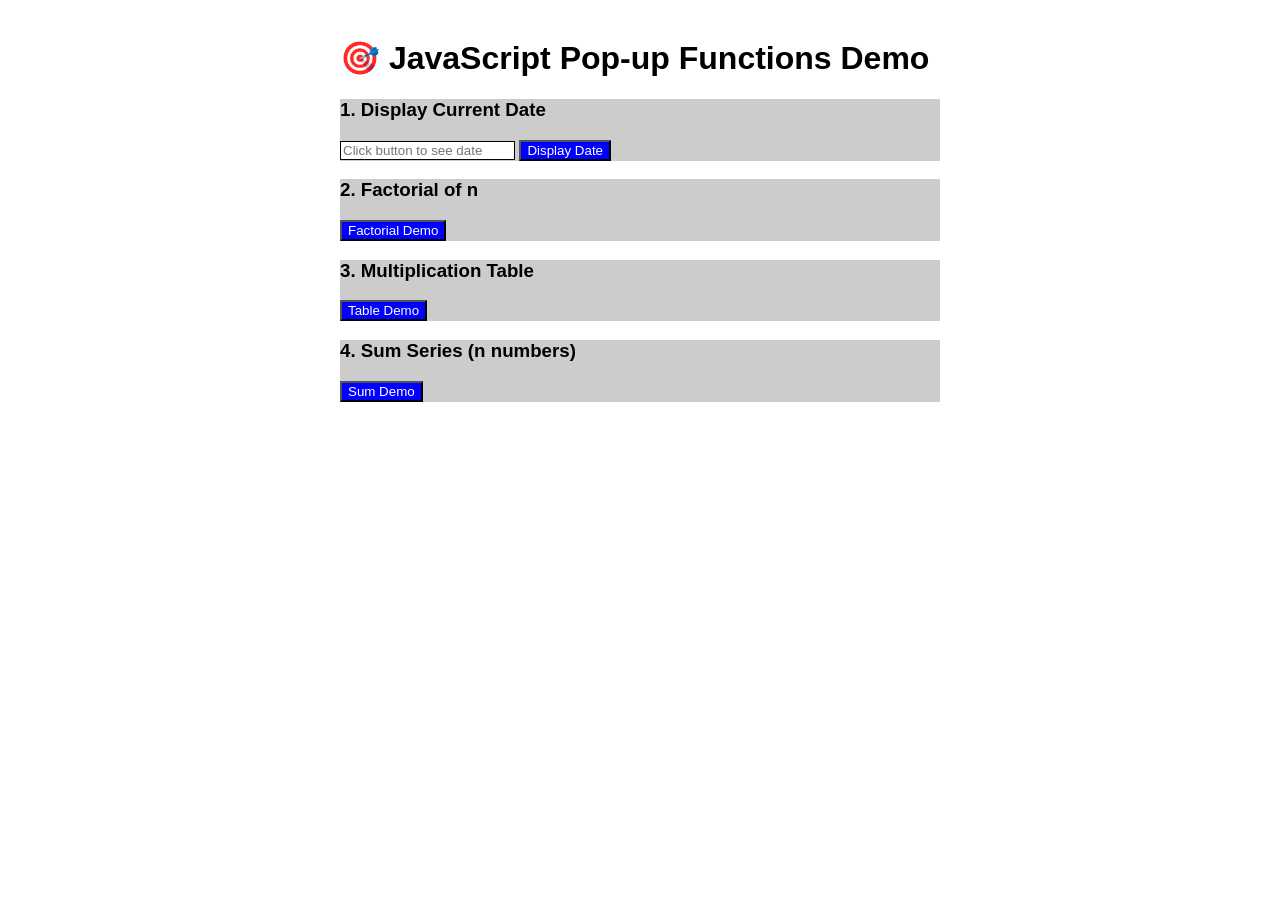
==== fifthsem/webtechnology/lab5.html @ ece13e36 "added web lab files" ====
<!doctype html>
<html>
  <head>
    <title>JavaScript Pop-up Functions Demo</title>
    <style>
      body {
        font-family: Arial;
      }

      .container {
        width: 600px;
        margin: auto;
        background: #fff;
        padding: 10px;
      }

      button {
        background: blue;
        color: #fff;
      }

      input {
        border: 1px solid #000;
      }

      h3 {
        color: #000;
      }

      .demo {
        background: #ccc;
      }
    </style>
  </head>
  <body>
    <div class="container">
      <h1>🎯 JavaScript Pop-up Functions Demo</h1>

      <!-- 1. Display Date -->
      <div class="demo">
        <h3>1. Display Current Date</h3>
        <input
          type="text"
          id="dateBox"
          placeholder="Click button to see date"
          readonly
        />
        <button onclick="displayDate()">Display Date</button>
      </div>

      <!-- 2. Factorial -->
      <div class="demo">
        <h3>2. Factorial of n</h3>
        <button onclick="calculateFactorial()">Factorial Demo</button>
      </div>

      <!-- 3. Multiplication Table -->
      <div class="demo">
        <h3>3. Multiplication Table</h3>
        <button onclick="multiplicationTable()">Table Demo</button>
      </div>

      <!-- 4. Sum with Confirm -->
      <div class="demo">
        <h3>4. Sum Series (n numbers)</h3>
        <button onclick="sumSeries()">Sum Demo</button>
      </div>
    </div>

    <script>
      // 1. Display Date using onclick()
      function displayDate() {
        const now = new Date();
        const dateString = now.toLocaleDateString();
        document.getElementById("dateBox").value = dateString;
      }

      // 2. Factorial using prompt()
      function calculateFactorial() {
        const n = parseInt(prompt("Enter number for factorial:"));
        if (isNaN(n) || n < 0) {
          alert("Enter valid positive number!");
          return;
        }

        let fact = 1;
        for (let i = 1; i <= n; i++) {
          fact *= i;
        }
        alert(`Factorial of ${n} = ${fact}`);
      }

      // 3. Multiplication Table using prompt()
      function multiplicationTable() {
        const n = parseInt(prompt("Enter number for table:"));
        if (isNaN(n)) {
          alert("Enter valid number!");
          return;
        }

        let table = `Multiplication Table of ${n}:\n\n`;
        for (let i = 1; i <= 10; i++) {
          table += `${n} x ${i} = ${n * i}\n`;
        }
        alert(table);
      }

      // 4. Sum series using prompt() + confirm()
      function sumSeries() {
        const n = parseInt(prompt("How many numbers to add?"));
        if (isNaN(n) || n <= 0) {
          alert("Enter valid positive number!");
          return;
        }

        let sum = 0;
        let count = 0;

        while (count < n) {
          const num = parseFloat(prompt(`Enter number ${count + 1}:`));
          if (!isNaN(num)) {
            sum += num;
            count++;
          }
        }

        alert(`Sum of ${n} numbers = ${sum}`);
      }
    </script>
  </body>
</html>
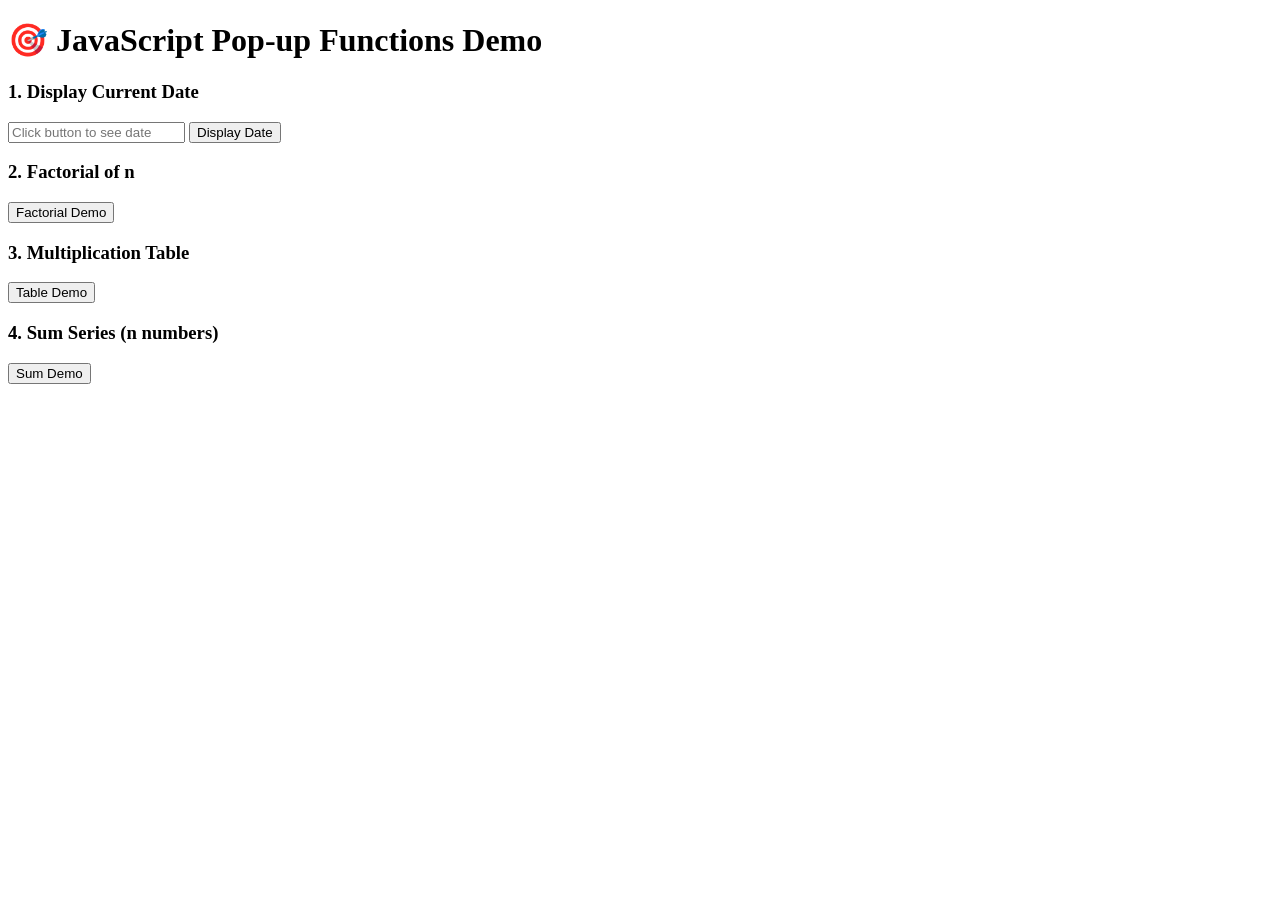
==== commit f384bddc: "done lab 11 12 of web" ====
--- a/fifthsem/webtechnology/lab5.html
+++ b/fifthsem/webtechnology/lab5.html
@@ -2,35 +2,6 @@
 <html>
   <head>
     <title>JavaScript Pop-up Functions Demo</title>
-    <style>
-      body {
-        font-family: Arial;
-      }
-
-      .container {
-        width: 600px;
-        margin: auto;
-        background: #fff;
-        padding: 10px;
-      }
-
-      button {
-        background: blue;
-        color: #fff;
-      }
-
-      input {
-        border: 1px solid #000;
-      }
-
-      h3 {
-        color: #000;
-      }
-
-      .demo {
-        background: #ccc;
-      }
-    </style>
   </head>
   <body>
     <div class="container">
